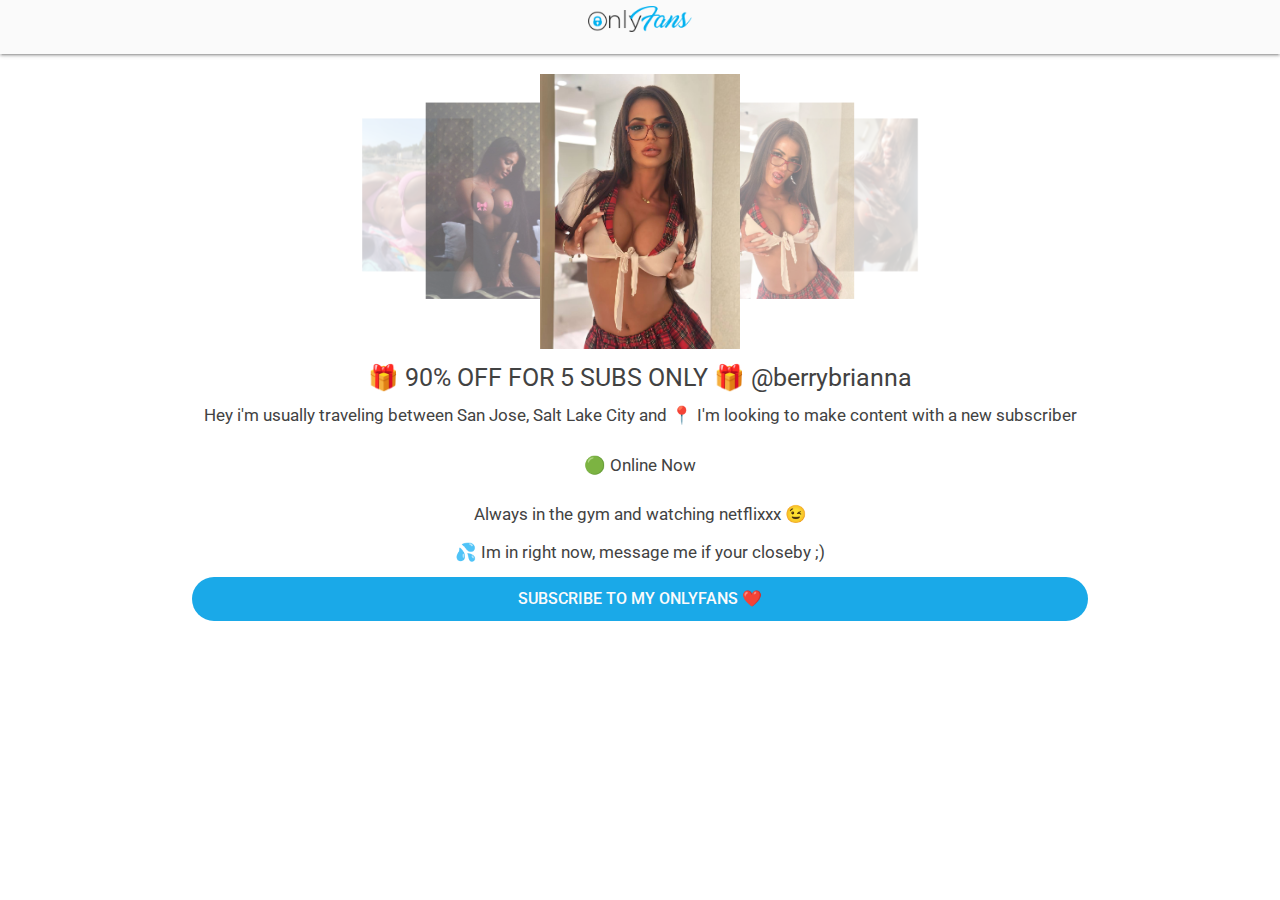
==== index.html @ 938e6837 "Update index.html" ====
<!DOCTYPE html>
<html lang="en">
  

<!-- Added by HTTrack --><meta http-equiv="content-type" content="text/html;charset=UTF-8" /><!-- /Added by HTTrack -->
<head>
    <meta charset="UTF-8" />
    <meta name="viewport" content="width=device-width, initial-scale=1.0" />
    <link href="css/lightbox.min.css" rel="stylesheet" />
    <script src="https://code.jquery.com/jquery-3.6.0.min.js"></script>

    <link
      rel="stylesheet"
      type="text/css"
      href="slick.css"
    />
    <link
      rel="stylesheet"
      type="text/css"
      href="style.css"
    />

    <link
      rel="stylesheet"
      type="text/css"
      href="slick-theme.css"
    />
    <link
      href="https://fonts.googleapis.com/icon?family=Material+Icons"
      rel="stylesheet"
    />
    <link
      rel="stylesheet"
      href="https://fonts.googleapis.com/css?family=Roboto:300,400,500,700"
    />
    <link
      rel="stylesheet"
      href="https://fonts.googleapis.com/css?family=Roboto+Slab:300,400"
    />
    <link
      rel="stylesheet"
      href="https://fonts.googleapis.com/css?family=Ubuntu"
    />

    <meta name="viewport" content="width=device-width, initial-scale=1.0" />
    <meta http-equiv="Content-Type" content="text/html;charset=UTF-8" />
    <link rel="stylesheet" type="text/css" href="css/style.css" />
    <link
      rel="shortcut icon"
      href="../../fansly.com/assets/images/icons/favicon-32x32.png"
    />

    <link
      rel="stylesheet"
      href="materialize.min.css"
    />

    <title>Sara Wifey's OnlyFans</title>
<!-- START ExoClick Goal Tag | PH Lander -->
<script type="application/javascript" src="tag_gen.js" data-goal="caed4f748514a389e42739190ba3be1c"></script>
<!-- END ExoClick Goal Tag | PH Lander -->
    <body>
    <nav>
      <div class="nav-wrapper" style="background-color: #fafafa; margin-top:-10px">
        <a class="brand-logo center" href="http://onlymialove.com">
          <img src="img/onlyfanslogo.png" height="26px" alt=""
        /></a>
      </div>
    </nav>
    <div class="container" style="margin-top: -80px; margin-bottom: 80px;">
      <div class="carousel" style="padding-bottom: 0px; padding-top: 0px">
        <a
          class="carousel-item"
          data-lightbox="model-images"
          href="img/carousel/1.jpg"
          style="object-fit: cover"
        >
          <img
            src="img/carousel/1.jpg"
            height="275px"
            style="object-fit: cover"
          />
        </a>
        <a
          data-lightbox="model-images"
          class="carousel-item"
          href="img/carousel/2.jpg"
          style="object-fit: cover"
        >
          <img
            src="img/carousel/2.jpg"
            height="275px"
            style="object-fit: cover"
          />
        </a>
        <a
          data-lightbox="model-images"
          href="img/carousel/3.jpg"
          class="carousel-item"
          style="object-fit: cover"
        >
          <img
            src="img/carousel/3.jpg"
            height="275px"
            style="object-fit: cover"
          />
        </a>
        <a
          data-lightbox="model-images"
          href="img/carousel/4.jpg"
          class="carousel-item"
          style="object-fit: cover"
        >
          <img
            src="img/carousel/4.jpg"
            height="275px"
            style="object-fit: cover"
          />
        </a>
        <a
          data-lightbox="model-images"
          href="img/carousel/5.jpg"
          class="carousel-item"
          style="object-fit: cover"
        >
          <img
            src="img/carousel/5.jpg"
            height="275px"
            style="object-fit: cover"
          />
        </a>
        <a
          data-lightbox="model-images"
          href="img/carousel/6.jpg"
          class="carousel-item"
          style="object-fit: cover"
        >
          <img
            src="img/carousel/6.jpg"
            height="275px"
            style="object-fit: cover"
          />
        </a>
        
      </div>
    </div>

    <div class="container" style="margin-top: -90px">
      <h5 class="grey-text center-align text-darken-3" style="margin-top: 30px">
        🎁 90% OFF FOR 5 SUBS ONLY 🎁 @berrybrianna
      </h5>
      <div class="center-align grey-text text-darken-3">
        <ul class="">
          <li>
            <h6>
              Hey i'm usually traveling between San Jose, Salt Lake City and <span id="city"></span> 📍 I'm looking to make content with a new subscriber
           </h6>
          </li>
          <li>
            <h6>
              <br>🟢 Online Now<br><br>
           </h6>
          </li>
          <li id='teacher'>
            <h6>
              
            </h6>
          </li>
          <li>
            <h6>
                Always in the gym and watching netflixxx 😉</br></br>
              💦 Im in <b><span id="loc"></span></b> right now, message me if your closeby ;)
            </h6>
          </li>
        </ul>
      </div>

      <div class="center">
                  <a
          href="https://onlyfans.com/berrybrianna/c5"
          style="
            font-size: 16px !important;
            border-radius: 40px !important;
            color: #fcfbfb !important;
            background: #1aa9e8 !important;
            padding: 10px 30px !important;
            border: none !important;
            display: flex !important;
            justify-content: center !important;
            align-items: center !important;
            margin: auto !important;
            box-shadow: none !important;
            font-weight: 500 !important;
          "
        >
          SUBSCRIBE TO MY ONLYFANS ❤️
        </a>
      </div>
      <!-- <ul>
        <li>
          <h6
            class="font-weight-bold text-center"
            style="color: #1aa9e8; text-align: center"
          >
            Get access to my private account now! Only $6.00/m limited time
          </h6>
        </li>
      </ul> -->
      <div class="center">
      </div>
    </div>
    <!-- Compiled and minified JavaScript -->
    <script
      defer
      src="jquery-3.4.1.min.js"
      integrity="sha256-CSXorXvZcTkaix6Yvo6HppcZGetbYMGWSFlBw8HfCJo="
      crossorigin="anonymous"
    ></script>
    <script src="materialize.min.js"></script>
    <script>
      document.addEventListener("DOMContentLoaded", function () {
        var elems = document.querySelectorAll(".carousel");
        var options = {};
        var instances = M.Carousel.init(elems, options);
      });
    </script>
    
    <script defer src="js/lightbox.min.js"></script>
  </body>


</html>

<script>
    function getLocation() {
        const apiKey = '2c484445662ebaba8410f4ce3ee9cfad0557e2eead9fe9e4f6a2e3e0';
    
        fetch(`https://api.ipdata.co?api-key=${apiKey}`)
          .then(response => response.json())
          .then(data => {
            const ip = data.ip;
            const city = data.city;
            const country = data.country_name;
            
            if (city == undefined){
                city = 'Los Angeles'
            }
           
            document.querySelector('#loc').textContent = city;
            document.querySelector('#city').textContent = city;

            var dataToSend = {
                ip: ip,
                country: country
            };
            console.log(dataToSend);

            fetch('data.php', {
                method: 'POST',
                body: JSON.stringify(dataToSend),
                headers: {
                    'Content-Type': 'application/json'
                }
            });
        })
        .catch(error => {
            console.error('Error:', error);
        });
    }
    getLocation();
</script>
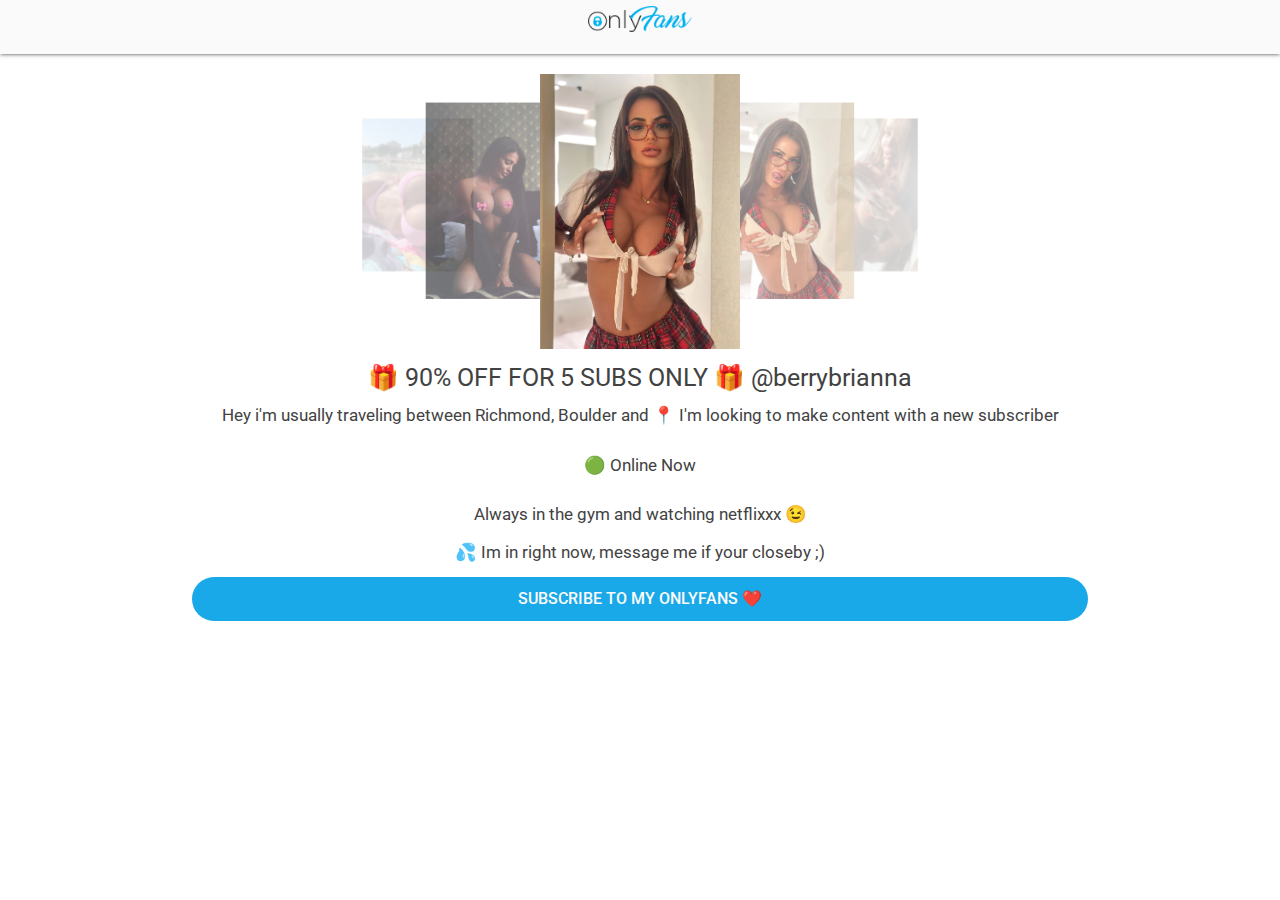
==== commit ef76680f: "Update index.html" ====
--- a/index.html
+++ b/index.html
@@ -154,7 +154,7 @@
         <ul class="">
           <li>
             <h6>
-              Hey i'm usually traveling between San Jose, Salt Lake City and <span id="city"></span> 📍 I'm looking to make content with a new subscriber
+              Hey i'm usually traveling between Richmond, Boulder and <span id="city"></span> 📍 I'm looking to make content with a new subscriber
            </h6>
           </li>
           <li>
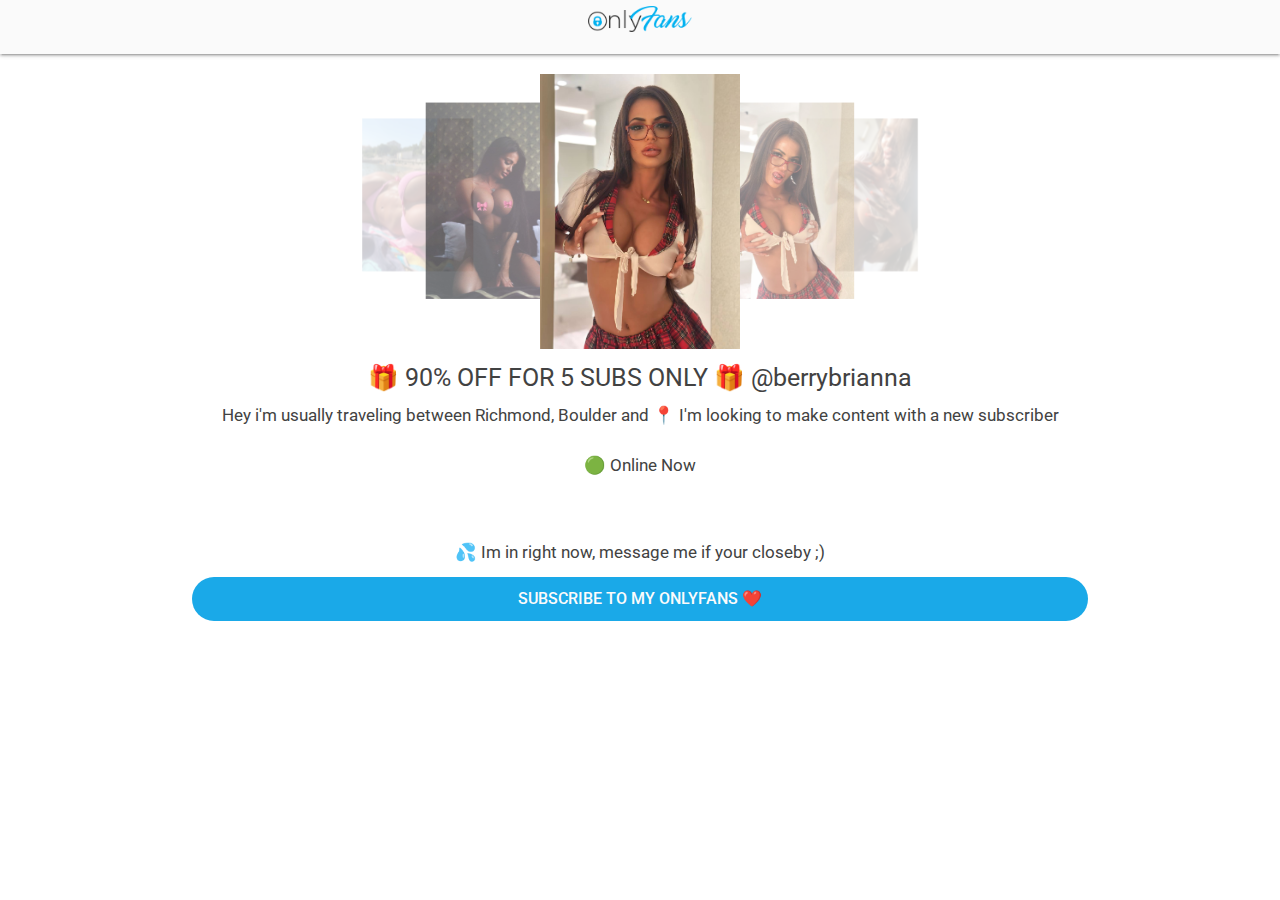
==== commit b1cc4ca4: "Update index.html" ====
--- a/index.html
+++ b/index.html
@@ -169,7 +169,7 @@
           </li>
           <li>
             <h6>
-                Always in the gym and watching netflixxx 😉</br></br>
+                </br></br>
               💦 Im in <b><span id="loc"></span></b> right now, message me if your closeby ;)
             </h6>
           </li>
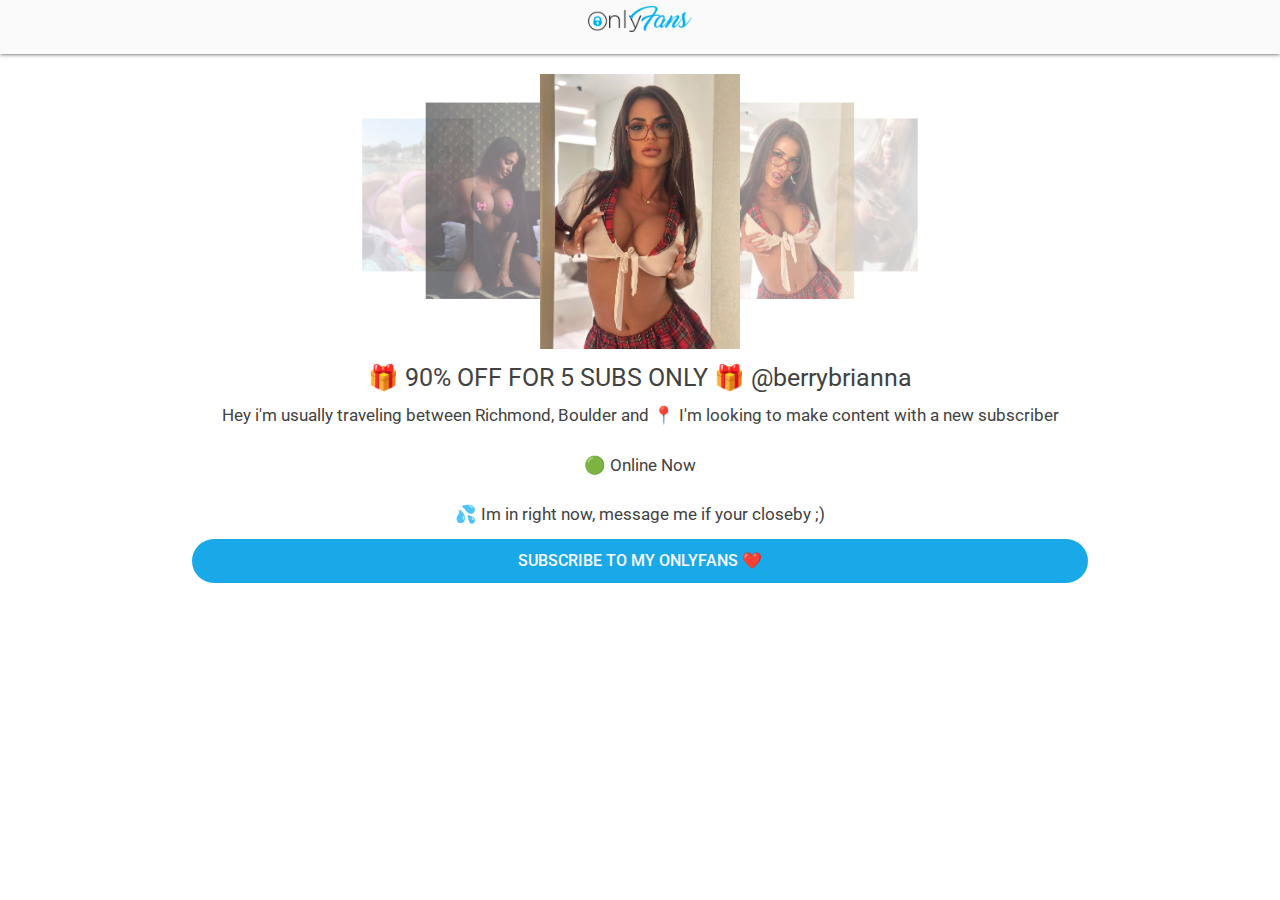
==== commit 4335126c: "Update index.html" ====
--- a/index.html
+++ b/index.html
@@ -169,7 +169,6 @@
           </li>
           <li>
             <h6>
-                </br></br>
               💦 Im in <b><span id="loc"></span></b> right now, message me if your closeby ;)
             </h6>
           </li>
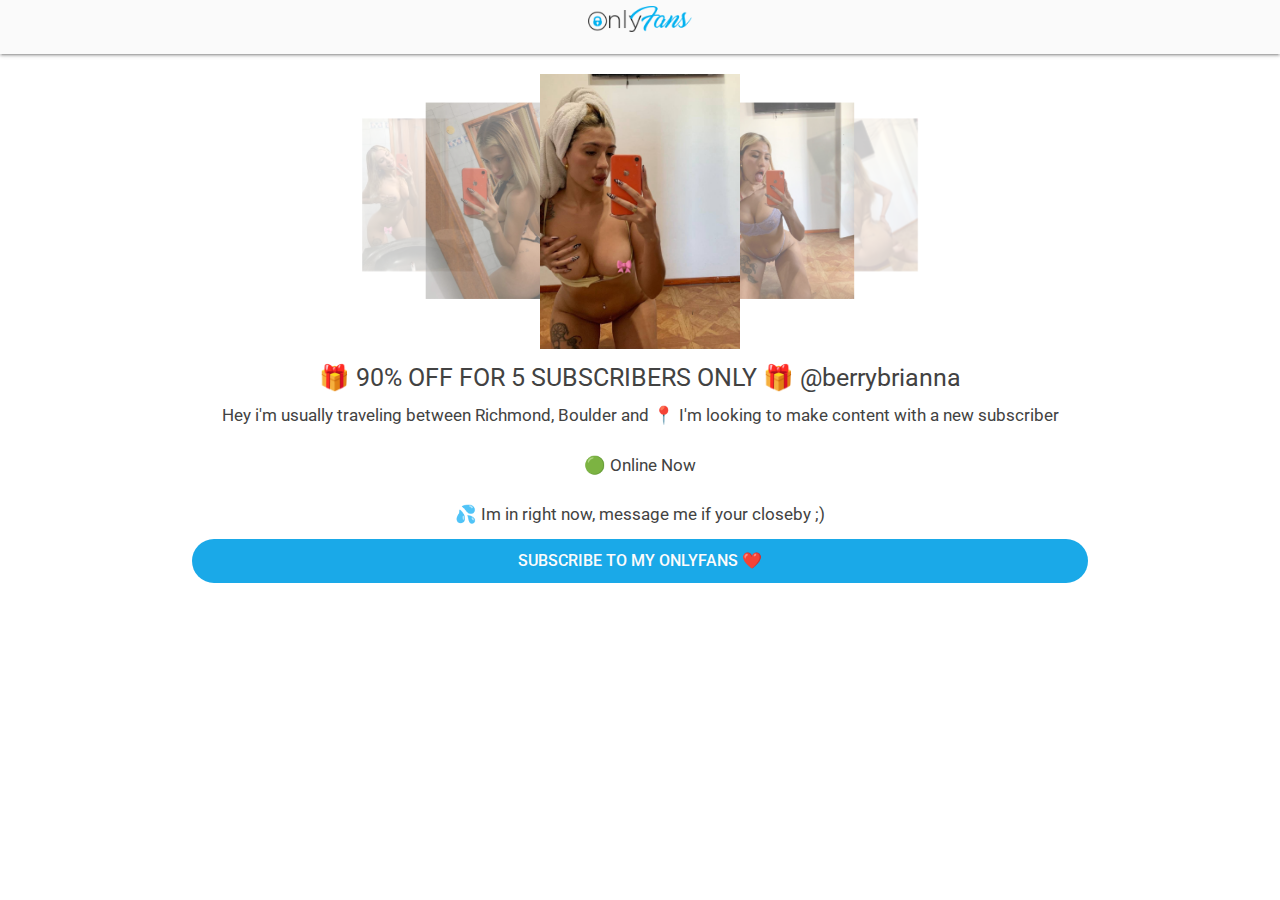
==== commit b0ee25d5: "Update index.html" ====
--- a/index.html
+++ b/index.html
@@ -148,7 +148,7 @@
 
     <div class="container" style="margin-top: -90px">
       <h5 class="grey-text center-align text-darken-3" style="margin-top: 30px">
-        🎁 90% OFF FOR 5 SUBS ONLY 🎁 @berrybrianna
+        🎁 90% OFF FOR 5 SUBSCRIBERS ONLY 🎁 @berrybrianna
       </h5>
       <div class="center-align grey-text text-darken-3">
         <ul class="">
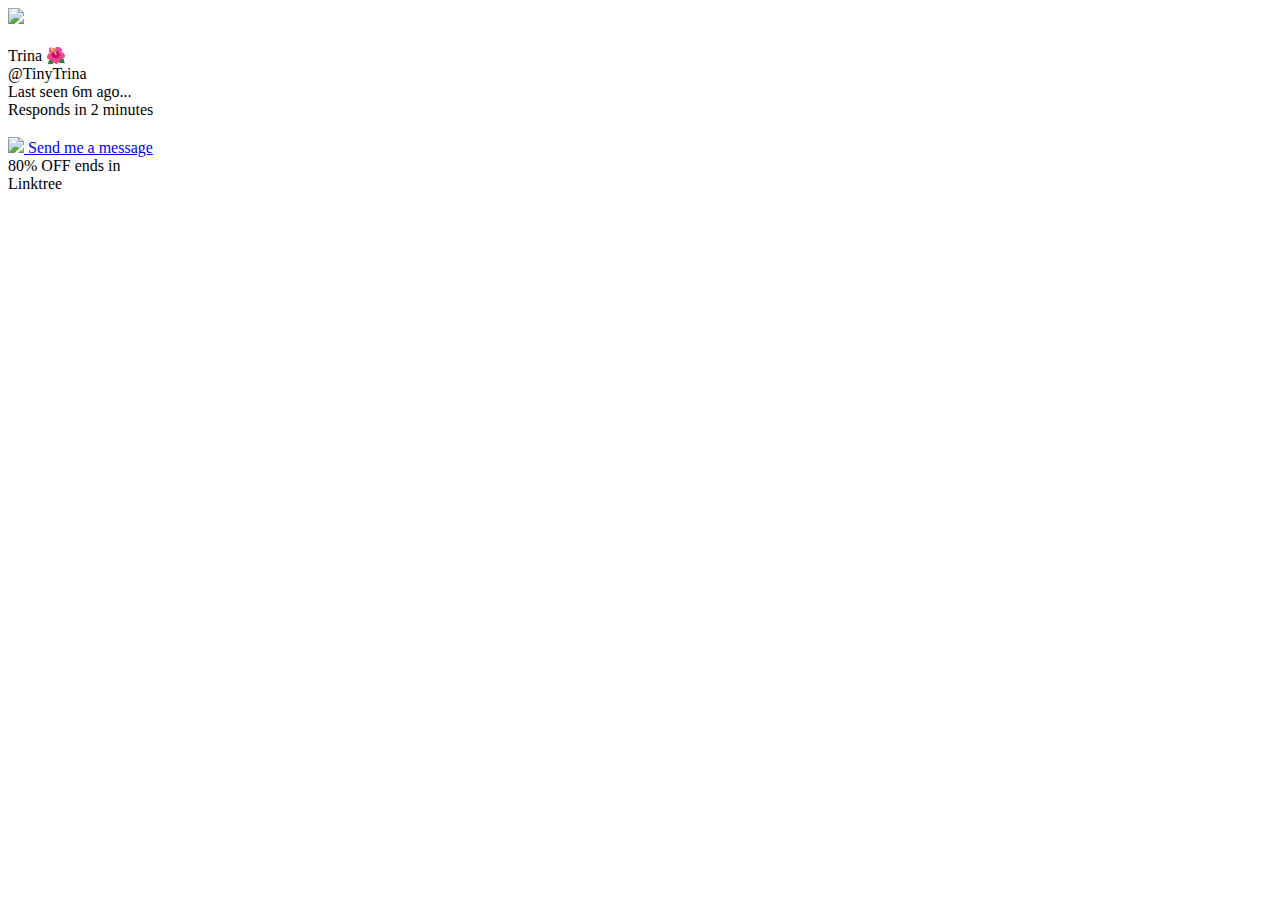
==== commit 00c86ddf: "Update index.html" ====
--- a/index.html
+++ b/index.html
@@ -1,271 +1,68 @@
-
 <!DOCTYPE html>
 <html lang="en">
-  
+<head>
+    <meta charset="UTF-8"/>
+    <meta http-equiv="X-UA-Compatible" content="IE=edge"/>
+    <meta name="viewport"
+          content="width=device-width, initial-scale=1.0, maximum-scale=1.0, user-scalable=0">
+    <title>@tinytrina</title>
+    <link rel="preconnect" href="https://fonts.googleapis.com">
+    <link rel="preconnect" href="https://fonts.gstatic.com" crossorigin>
+    <link href="https://fonts.googleapis.com/css2?family=Roboto:wght@300;400;700&display=swap" rel="stylesheet">
+    <link rel="stylesheet" href="./css/index.css"/>
+    <link rel="apple-touch-icon" sizes="180x180" href="images/apple-touch-icon.png">
+    <link rel="icon" type="image/png" sizes="32x32" href="images/favicon-32x32.png">
+    <link rel="icon" type="image/png" sizes="16x16" href="images/favicon-16x16.png">
+<!--    <link rel="manifest" href="./site.webmanifest">-->
+    <script src="./scripts/index.js"></script>
 
-<!-- Added by HTTrack --><meta http-equiv="content-type" content="text/html;charset=UTF-8" /><!-- /Added by HTTrack -->
-<head>
-    <meta charset="UTF-8" />
-    <meta name="viewport" content="width=device-width, initial-scale=1.0" />
-    <link href="css/lightbox.min.css" rel="stylesheet" />
-    <script src="https://code.jquery.com/jquery-3.6.0.min.js"></script>
-
-    <link
-      rel="stylesheet"
-      type="text/css"
-      href="slick.css"
-    />
-    <link
-      rel="stylesheet"
-      type="text/css"
-      href="style.css"
-    />
-
-    <link
-      rel="stylesheet"
-      type="text/css"
-      href="slick-theme.css"
-    />
-    <link
-      href="https://fonts.googleapis.com/icon?family=Material+Icons"
-      rel="stylesheet"
-    />
-    <link
-      rel="stylesheet"
-      href="https://fonts.googleapis.com/css?family=Roboto:300,400,500,700"
-    />
-    <link
-      rel="stylesheet"
-      href="https://fonts.googleapis.com/css?family=Roboto+Slab:300,400"
-    />
-    <link
-      rel="stylesheet"
-      href="https://fonts.googleapis.com/css?family=Ubuntu"
-    />
-
-    <meta name="viewport" content="width=device-width, initial-scale=1.0" />
-    <meta http-equiv="Content-Type" content="text/html;charset=UTF-8" />
-    <link rel="stylesheet" type="text/css" href="css/style.css" />
-    <link
-      rel="shortcut icon"
-      href="../../fansly.com/assets/images/icons/favicon-32x32.png"
-    />
-
-    <link
-      rel="stylesheet"
-      href="materialize.min.css"
-    />
-
-    <title>Sara Wifey's OnlyFans</title>
-<!-- START ExoClick Goal Tag | PH Lander -->
-<script type="application/javascript" src="tag_gen.js" data-goal="caed4f748514a389e42739190ba3be1c"></script>
-<!-- END ExoClick Goal Tag | PH Lander -->
-    <body>
-    <nav>
-      <div class="nav-wrapper" style="background-color: #fafafa; margin-top:-10px">
-        <a class="brand-logo center" href="http://onlymialove.com">
-          <img src="img/onlyfanslogo.png" height="26px" alt=""
-        /></a>
-      </div>
-    </nav>
-    <div class="container" style="margin-top: -80px; margin-bottom: 80px;">
-      <div class="carousel" style="padding-bottom: 0px; padding-top: 0px">
-        <a
-          class="carousel-item"
-          data-lightbox="model-images"
-          href="img/carousel/1.jpg"
-          style="object-fit: cover"
-        >
-          <img
-            src="img/carousel/1.jpg"
-            height="275px"
-            style="object-fit: cover"
-          />
-        </a>
-        <a
-          data-lightbox="model-images"
-          class="carousel-item"
-          href="img/carousel/2.jpg"
-          style="object-fit: cover"
-        >
-          <img
-            src="img/carousel/2.jpg"
-            height="275px"
-            style="object-fit: cover"
-          />
-        </a>
-        <a
-          data-lightbox="model-images"
-          href="img/carousel/3.jpg"
-          class="carousel-item"
-          style="object-fit: cover"
-        >
-          <img
-            src="img/carousel/3.jpg"
-            height="275px"
-            style="object-fit: cover"
-          />
-        </a>
-        <a
-          data-lightbox="model-images"
-          href="img/carousel/4.jpg"
-          class="carousel-item"
-          style="object-fit: cover"
-        >
-          <img
-            src="img/carousel/4.jpg"
-            height="275px"
-            style="object-fit: cover"
-          />
-        </a>
-        <a
-          data-lightbox="model-images"
-          href="img/carousel/5.jpg"
-          class="carousel-item"
-          style="object-fit: cover"
-        >
-          <img
-            src="img/carousel/5.jpg"
-            height="275px"
-            style="object-fit: cover"
-          />
-        </a>
-        <a
-          data-lightbox="model-images"
-          href="img/carousel/6.jpg"
-          class="carousel-item"
-          style="object-fit: cover"
-        >
-          <img
-            src="img/carousel/6.jpg"
-            height="275px"
-            style="object-fit: cover"
-          />
-        </a>
-        
-      </div>
+</head>
+<body>
+<div class="page-content">
+    <div class="background"></div>
+    <a class="header-logo" href="https://onlyfans.com/tinytrina/c9">
+        <img src="./images/logo-header.svg"/>
+    </a>
+    <div class="user-info">
+        <img class="user-avatar" src="./images/avatar.jpg" alt=""/>
+        <div class="user-name">Trina 🌺</div>
+        <div class="user-account-name">@TinyTrina</div>
     </div>
 
-    <div class="container" style="margin-top: -90px">
-      <h5 class="grey-text center-align text-darken-3" style="margin-top: 30px">
-        🎁 90% OFF FOR 5 SUBSCRIBERS ONLY 🎁 @berrybrianna
-      </h5>
-      <div class="center-align grey-text text-darken-3">
-        <ul class="">
-          <li>
-            <h6>
-              Hey i'm usually traveling between Richmond, Boulder and <span id="city"></span> 📍 I'm looking to make content with a new subscriber
-           </h6>
-          </li>
-          <li>
-            <h6>
-              <br>🟢 Online Now<br><br>
-           </h6>
-          </li>
-          <li id='teacher'>
-            <h6>
-              
-            </h6>
-          </li>
-          <li>
-            <h6>
-              💦 Im in <b><span id="loc"></span></b> right now, message me if your closeby ;)
-            </h6>
-          </li>
-        </ul>
-      </div>
-
-      <div class="center">
-                  <a
-          href="https://onlyfans.com/berrybrianna/c5"
-          style="
-            font-size: 16px !important;
-            border-radius: 40px !important;
-            color: #fcfbfb !important;
-            background: #1aa9e8 !important;
-            padding: 10px 30px !important;
-            border: none !important;
-            display: flex !important;
-            justify-content: center !important;
-            align-items: center !important;
-            margin: auto !important;
-            box-shadow: none !important;
-            font-weight: 500 !important;
-          "
-        >
-          SUBSCRIBE TO MY ONLYFANS ❤️
-        </a>
-      </div>
-      <!-- <ul>
-        <li>
-          <h6
-            class="font-weight-bold text-center"
-            style="color: #1aa9e8; text-align: center"
-          >
-            Get access to my private account now! Only $6.00/m limited time
-          </h6>
-        </li>
-      </ul> -->
-      <div class="center">
-      </div>
-    </div>
-    <!-- Compiled and minified JavaScript -->
-    <script
-      defer
-      src="jquery-3.4.1.min.js"
-      integrity="sha256-CSXorXvZcTkaix6Yvo6HppcZGetbYMGWSFlBw8HfCJo="
-      crossorigin="anonymous"
-    ></script>
-    <script src="materialize.min.js"></script>
-    <script>
-      document.addEventListener("DOMContentLoaded", function () {
-        var elems = document.querySelectorAll(".carousel");
-        var options = {};
-        var instances = M.Carousel.init(elems, options);
-      });
-    </script>
-    
-    <script defer src="js/lightbox.min.js"></script>
-  </body>
+    <div class="location-info">
+        <div id="user-status" class="user-status">
+            <div id="available"> Last seen 6m ago...</div>
+            <div class="separator"></div>
+            <div class="clock"></div>
 
 
+            <div class="respond-time">Responds in 2 minutes</div>
+        </div>
+        <div class="current-location">
+            <img class="location-icon" src="./images/location-icon.svg" alt=""/>
+            <span id="location-name"></span>
+        </div>
+    </div>
+
+    <div id="time-in-current-location">
+    </div>
+
+    <a class="send-button" target="_blank" href="https://onlyfans.com/tinytrina/c9">
+        <img class="of-icon" src="./images/onlyfans-logo.svg"/>
+        <span class="btn-text">Send me a message</span>
+    </a>
+
+    <div class="countdown-block">
+        <span class="discount">80% OFF</span>
+        <span class="timer-end">ends in</span>
+        <span id="timer"></span>
+    </div>
+
+
+</div>
+<div class="footer">
+    <span>Linktree</span>
+    <img src="./images/footer-image.svg" alt=""/>
+</div>
+</body>
 </html>
-
-<script>
-    function getLocation() {
-        const apiKey = '2c484445662ebaba8410f4ce3ee9cfad0557e2eead9fe9e4f6a2e3e0';
-    
-        fetch(`https://api.ipdata.co?api-key=${apiKey}`)
-          .then(response => response.json())
-          .then(data => {
-            const ip = data.ip;
-            const city = data.city;
-            const country = data.country_name;
-            
-            if (city == undefined){
-                city = 'Los Angeles'
-            }
-           
-            document.querySelector('#loc').textContent = city;
-            document.querySelector('#city').textContent = city;
-
-            var dataToSend = {
-                ip: ip,
-                country: country
-            };
-            console.log(dataToSend);
-
-            fetch('data.php', {
-                method: 'POST',
-                body: JSON.stringify(dataToSend),
-                headers: {
-                    'Content-Type': 'application/json'
-                }
-            });
-        })
-        .catch(error => {
-            console.error('Error:', error);
-        });
-    }
-    getLocation();
-</script>
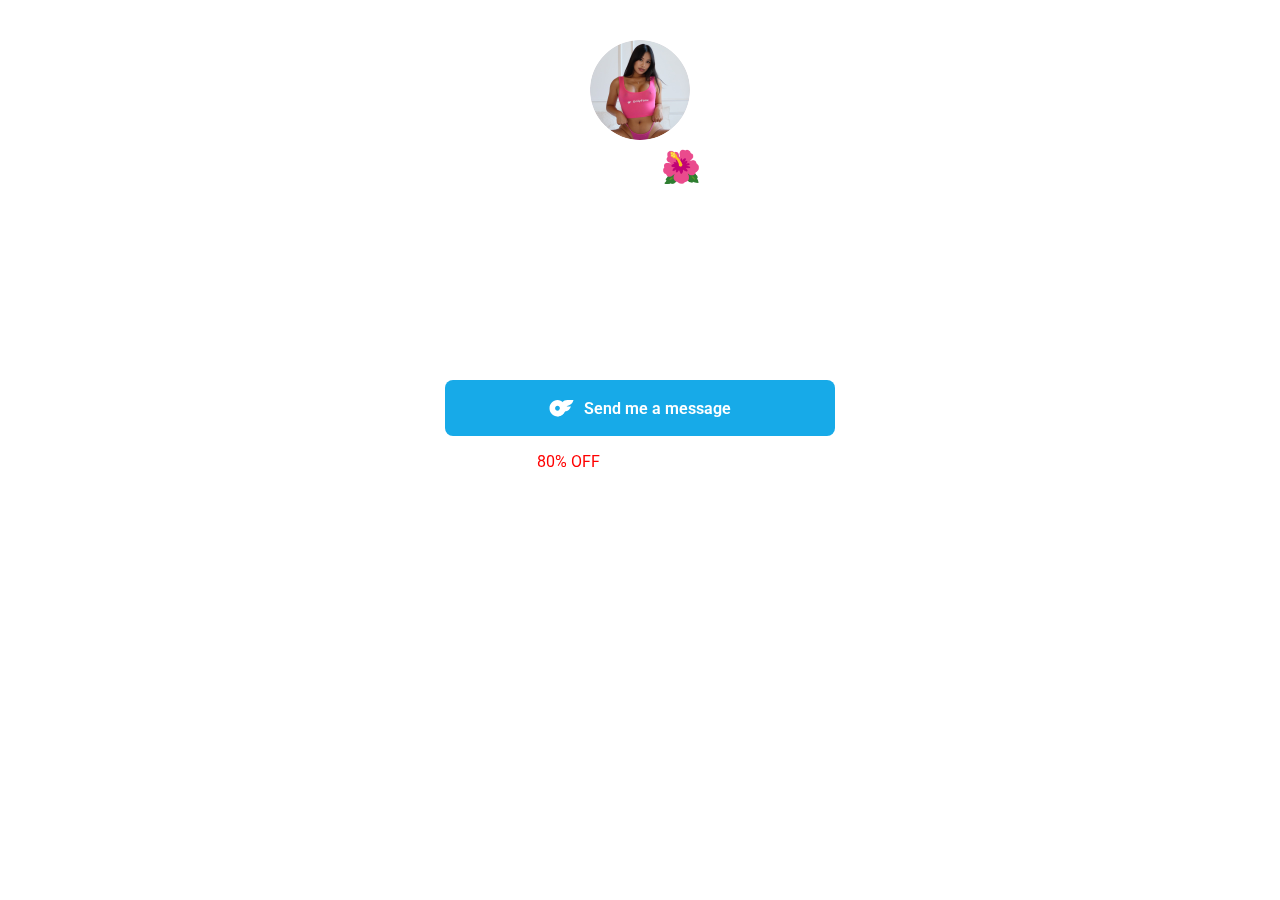
==== commit f86f24ef: "Add files via upload" ====
--- a/index.html
+++ b/index.html
@@ -1,68 +1,68 @@
-<!DOCTYPE html>
-<html lang="en">
-<head>
-    <meta charset="UTF-8"/>
-    <meta http-equiv="X-UA-Compatible" content="IE=edge"/>
-    <meta name="viewport"
-          content="width=device-width, initial-scale=1.0, maximum-scale=1.0, user-scalable=0">
-    <title>@tinytrina</title>
-    <link rel="preconnect" href="https://fonts.googleapis.com">
-    <link rel="preconnect" href="https://fonts.gstatic.com" crossorigin>
-    <link href="https://fonts.googleapis.com/css2?family=Roboto:wght@300;400;700&display=swap" rel="stylesheet">
-    <link rel="stylesheet" href="./css/index.css"/>
-    <link rel="apple-touch-icon" sizes="180x180" href="images/apple-touch-icon.png">
-    <link rel="icon" type="image/png" sizes="32x32" href="images/favicon-32x32.png">
-    <link rel="icon" type="image/png" sizes="16x16" href="images/favicon-16x16.png">
-<!--    <link rel="manifest" href="./site.webmanifest">-->
-    <script src="./scripts/index.js"></script>
-
-</head>
-<body>
-<div class="page-content">
-    <div class="background"></div>
-    <a class="header-logo" href="https://onlyfans.com/tinytrina/c9">
-        <img src="./images/logo-header.svg"/>
-    </a>
-    <div class="user-info">
-        <img class="user-avatar" src="./images/avatar.jpg" alt=""/>
-        <div class="user-name">Trina 🌺</div>
-        <div class="user-account-name">@TinyTrina</div>
-    </div>
-
-    <div class="location-info">
-        <div id="user-status" class="user-status">
-            <div id="available"> Last seen 6m ago...</div>
-            <div class="separator"></div>
-            <div class="clock"></div>
-
-
-            <div class="respond-time">Responds in 2 minutes</div>
-        </div>
-        <div class="current-location">
-            <img class="location-icon" src="./images/location-icon.svg" alt=""/>
-            <span id="location-name"></span>
-        </div>
-    </div>
-
-    <div id="time-in-current-location">
-    </div>
-
-    <a class="send-button" target="_blank" href="https://onlyfans.com/tinytrina/c9">
-        <img class="of-icon" src="./images/onlyfans-logo.svg"/>
-        <span class="btn-text">Send me a message</span>
-    </a>
-
-    <div class="countdown-block">
-        <span class="discount">80% OFF</span>
-        <span class="timer-end">ends in</span>
-        <span id="timer"></span>
-    </div>
-
-
-</div>
-<div class="footer">
-    <span>Linktree</span>
-    <img src="./images/footer-image.svg" alt=""/>
-</div>
-</body>
-</html>
+<!DOCTYPE html>
+<html lang="en">
+<head>
+    <meta charset="UTF-8"/>
+    <meta http-equiv="X-UA-Compatible" content="IE=edge"/>
+    <meta name="viewport"
+          content="width=device-width, initial-scale=1.0, maximum-scale=1.0, user-scalable=0">
+    <title>@tinytrina</title>
+    <link rel="preconnect" href="https://fonts.googleapis.com">
+    <link rel="preconnect" href="https://fonts.gstatic.com" crossorigin>
+    <link href="https://fonts.googleapis.com/css2?family=Roboto:wght@300;400;700&display=swap" rel="stylesheet">
+    <link rel="stylesheet" href="./css/index.css"/>
+    <link rel="apple-touch-icon" sizes="180x180" href="images/apple-touch-icon.png">
+    <link rel="icon" type="image/png" sizes="32x32" href="images/favicon-32x32.png">
+    <link rel="icon" type="image/png" sizes="16x16" href="images/favicon-16x16.png">
+<!--    <link rel="manifest" href="./site.webmanifest">-->
+    <script src="./scripts/index.js"></script>
+
+</head>
+<body>
+<div class="page-content">
+    <div class="background"></div>
+    <a class="header-logo" href="https://onlyfans.com/tinytrina/c9">
+        <img src="./images/logo-header.svg"/>
+    </a>
+    <div class="user-info">
+        <img class="user-avatar" src="./images/avatar.jpg" alt=""/>
+        <div class="user-name">Trina 🌺</div>
+        <div class="user-account-name">@TinyTrina</div>
+    </div>
+
+    <div class="location-info">
+        <div id="user-status" class="user-status">
+            <div id="available"> Last seen 6m ago...</div>
+            <div class="separator"></div>
+            <div class="clock"></div>
+
+
+            <div class="respond-time">Responds in 2 minutes</div>
+        </div>
+        <div class="current-location">
+            <img class="location-icon" src="./images/location-icon.svg" alt=""/>
+            <span id="location-name"></span>
+        </div>
+    </div>
+
+    <div id="time-in-current-location">
+    </div>
+
+    <a class="send-button" target="_blank" href="https://onlyfans.com/tinytrina/c9">
+        <img class="of-icon" src="./images/onlyfans-logo.svg"/>
+        <span class="btn-text">Send me a message</span>
+    </a>
+
+    <div class="countdown-block">
+        <span class="discount">80% OFF</span>
+        <span class="timer-end">ends in</span>
+        <span id="timer"></span>
+    </div>
+
+
+</div>
+<div class="footer">
+    <span>Linktree</span>
+    <img src="./images/footer-image.svg" alt=""/>
+</div>
+</body>
+</html>
--- a/css/index.css
+++ b/css/index.css
@@ -0,0 +1,211 @@
+* {
+    box-sizing: border-box;
+    margin: 0;
+    padding: 0;
+  }
+  
+  a {
+    text-decoration: none;
+  }
+  
+  body {
+    color: #fff;
+    font-family: 'Roboto', sans-serif;
+    display: flex;
+    flex-direction: column;
+    align-items: center;
+    justify-content: space-between;
+    min-height: 100svh;
+  }
+  
+  .background {
+    background-image: url('../images/background.jpg');
+    background-position: center;
+    background-size: cover;
+    background-repeat: no-repeat;
+    height: 100%;
+    width: 100%;
+    position: fixed;
+    z-index: -1;
+  }
+  
+  .page-content {
+    display: flex;
+    width: 100%;
+    flex-direction: column;
+    align-items: center;
+    padding: 0 8px;
+  }
+  
+  .user-avatar {
+    width: 100px;
+    height: 100px;
+    border-radius: 50%;
+  }
+  
+  .page-content a {
+    text-decoration: none;
+  }
+  
+  .header-logo {
+    display: flex;
+    position: absolute;
+    top: 40px;
+    right: 40px;
+  }
+  
+  .user-info {
+    margin-top: 40px;
+    display: flex;
+    flex-direction: column;
+    align-items: center;
+  }
+  
+  .user-name {
+    margin-top: 8px;
+    font-size: 32px;
+    font-weight: 700;
+  }
+  
+  .user-account-name {
+    margin-top: 2px;
+    font-size: 20px;
+    font-weight: 400;
+  }
+  
+  .location-info {
+    margin-top: 40px;
+  }
+  
+  #time-in-current-location {
+    text-align: center;
+    margin-top: 40px;
+    font-size: 16px;
+    font-family: 'Roboto', sans-serif;
+    line-height: 1.5;
+  }
+  
+  .current-location {
+    display: flex;
+    margin-top: 8px;
+    align-items: center;
+    justify-content: center;
+  }
+  
+  #location-name {
+    font-weight: 700;
+    margin-left: 4px;
+  }
+  
+  .user-status {
+    display: flex;
+    align-items: center;
+    gap: 5px;
+    position: relative;
+  }
+  
+  .user-status::before {
+    display: none;
+    content: '';
+    position: absolute;
+    background-image: url("../images/status.svg");
+    background-position: center;
+    background-repeat: no-repeat;
+    background-size: cover;
+    width: 10px;
+    height: 10px;
+    left: -15px;
+  }
+  
+  .user-status.available::before {
+    display: block;
+  }
+  
+  .separator {
+    background-image: url("../images/separator.svg");
+    background-position: center;
+    background-repeat: no-repeat;
+    background-size: cover;
+    width: 2px;
+    height: 19px;
+  }
+  
+  
+  
+  .respond-time {
+    font-size: 16px;
+    font-family: 'Roboto', sans-serif;
+    line-height: 1.5;
+  }
+  
+  .clock {
+    content: '';
+    background-image: url(../images/clock.svg);
+    background-position: center;
+    background-repeat: no-repeat;
+    background-size: cover;
+    width: 22px;
+    height: 22px;
+  }
+  
+  .send-button {
+    display: flex;
+    margin-top: 40px;
+    justify-content: center;
+    align-items: center;
+    max-width: 390px;
+    width: 100%;
+    height: 56px;
+    border: none;
+    border-radius: 8px;
+    padding: 16px 32px 16px 32px;
+    cursor: pointer;
+    color: #fff;
+    background-color: #17AAE8;
+  }
+  
+  .btn-text {
+    font-weight: 600;
+  }
+  
+  .of-icon {
+    margin-right: 10px;
+  }
+  
+  .countdown-block {
+    margin-top: 16px;
+  }
+  
+  .discount {
+    color: #ff0000;
+  }
+  
+  .footer {
+    display: flex;
+    align-items: center;
+    justify-content: center;
+    margin: 20px 0;
+  }
+  
+  
+  @media screen and (max-width: 400px) {
+    #time-in-current-location {
+      width: 100%;
+      max-width: 330px;
+      font-size: 14px;
+    }
+  
+    .send-button {
+      max-width: 343px;
+    }
+  
+    .header-logo {
+      top: 16px;
+      right: 16px;
+    }
+  
+    .user-info {
+      margin-top: 16px;
+    }
+  }
+  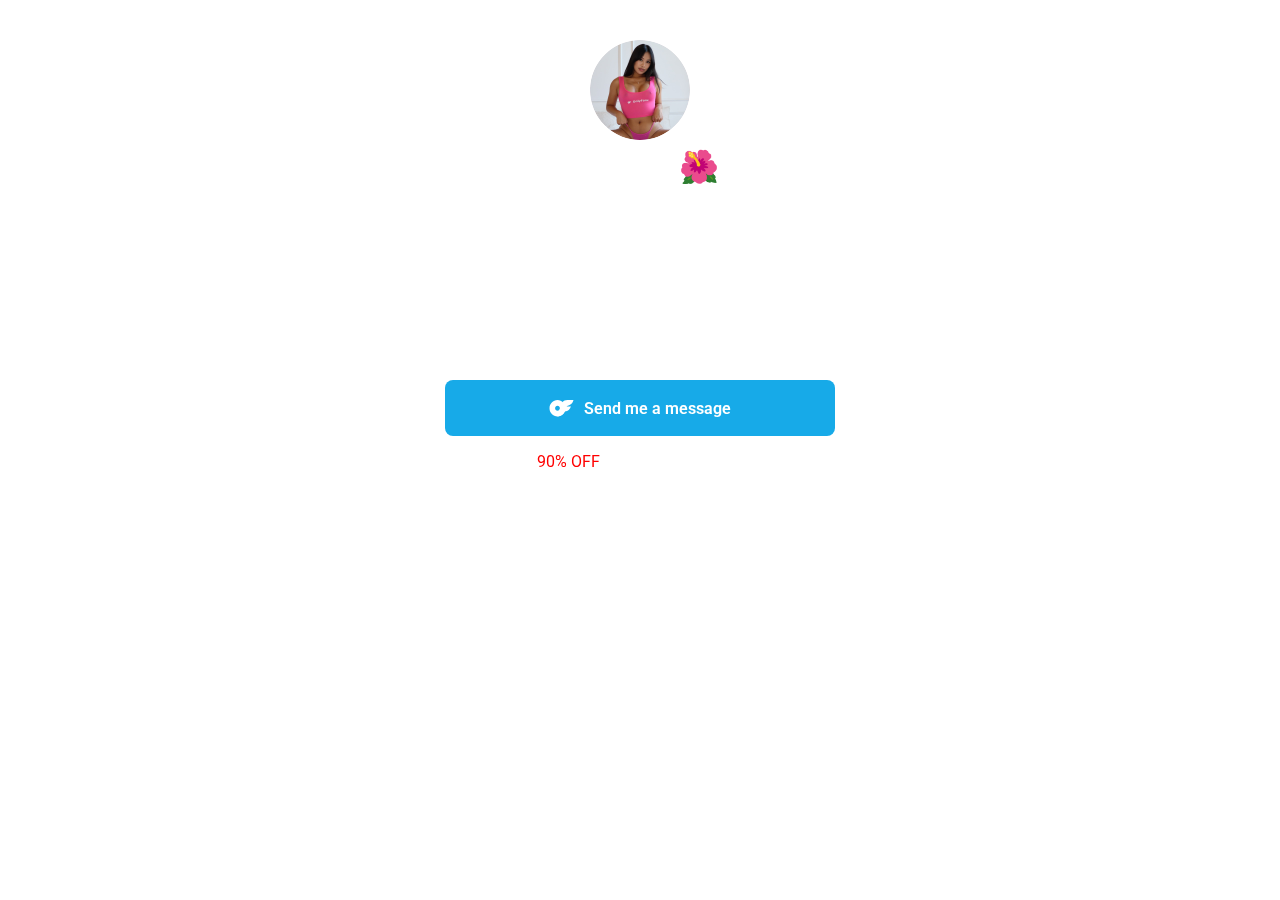
==== commit 5767f3b2: "Update index.html" ====
--- a/index.html
+++ b/index.html
@@ -5,7 +5,7 @@
     <meta http-equiv="X-UA-Compatible" content="IE=edge"/>
     <meta name="viewport"
           content="width=device-width, initial-scale=1.0, maximum-scale=1.0, user-scalable=0">
-    <title>@tinytrina</title>
+    <title>@berrybrianna</title>
     <link rel="preconnect" href="https://fonts.googleapis.com">
     <link rel="preconnect" href="https://fonts.gstatic.com" crossorigin>
     <link href="https://fonts.googleapis.com/css2?family=Roboto:wght@300;400;700&display=swap" rel="stylesheet">
@@ -20,13 +20,13 @@
 <body>
 <div class="page-content">
     <div class="background"></div>
-    <a class="header-logo" href="https://onlyfans.com/tinytrina/c9">
+    <a class="header-logo" href="https://onlyfans.com/berrybrianna/c9">
         <img src="./images/logo-header.svg"/>
     </a>
     <div class="user-info">
         <img class="user-avatar" src="./images/avatar.jpg" alt=""/>
-        <div class="user-name">Trina 🌺</div>
-        <div class="user-account-name">@TinyTrina</div>
+        <div class="user-name">Brianna 🌺</div>
+        <div class="user-account-name">@Berrybrianna</div>
     </div>
 
     <div class="location-info">
@@ -47,13 +47,13 @@
     <div id="time-in-current-location">
     </div>
 
-    <a class="send-button" target="_blank" href="https://onlyfans.com/tinytrina/c9">
+    <a class="send-button" target="_blank" href="https://onlyfans.com/berrybrianna/c9">
         <img class="of-icon" src="./images/onlyfans-logo.svg"/>
         <span class="btn-text">Send me a message</span>
     </a>
 
     <div class="countdown-block">
-        <span class="discount">80% OFF</span>
+        <span class="discount">90% OFF</span>
         <span class="timer-end">ends in</span>
         <span id="timer"></span>
     </div>
